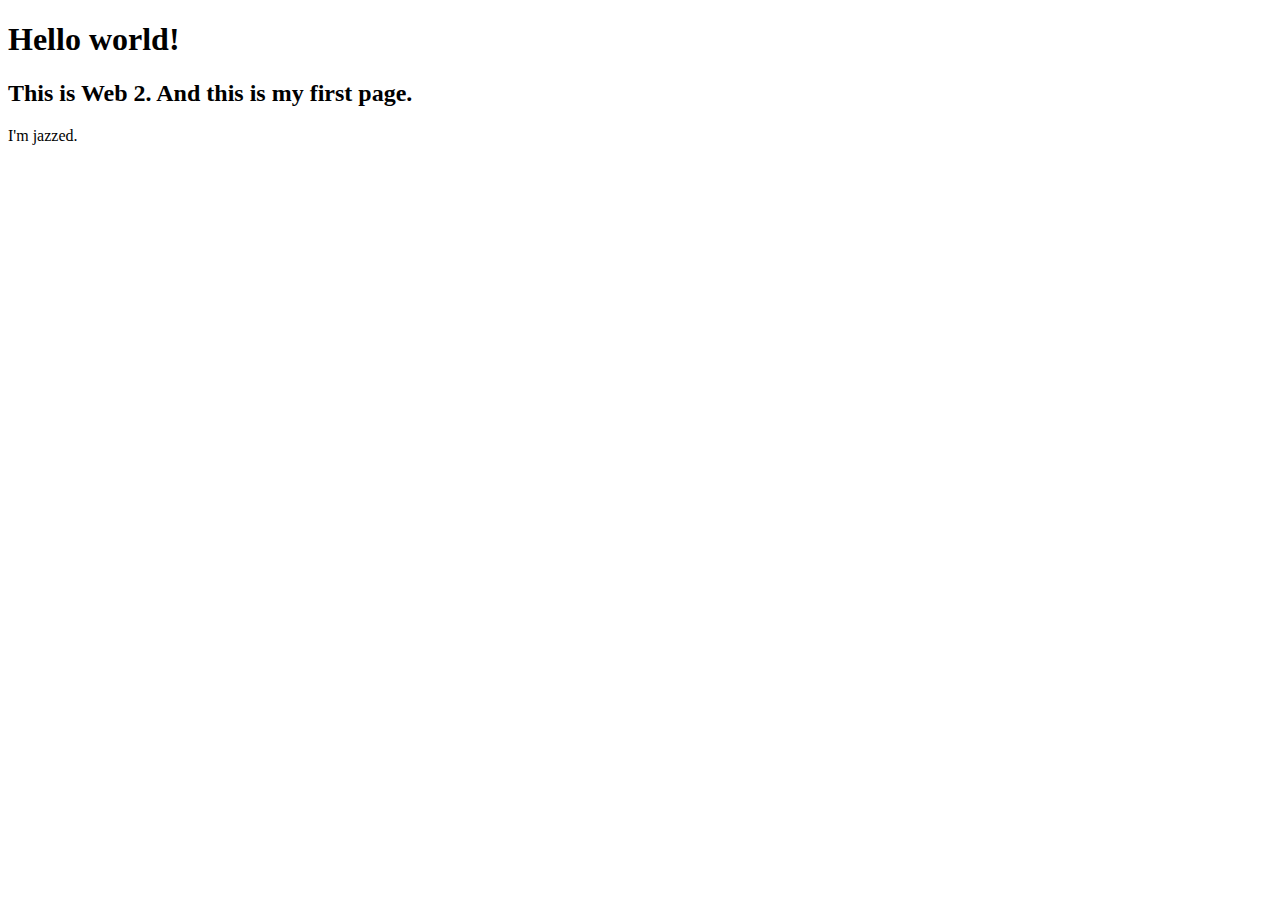
==== index.html @ 2f2408c3 "Adding Index page" ====
<!DOCTYPE html>
<html>
    <head>
        <title>Hello world.</title>
    </head>
    <body>
        <h1>Hello world!</h1>

        <h2>This is Web 2. And this is my first page.</h2>

        <p>I'm jazzed.</p>
        
    </body>
</html>
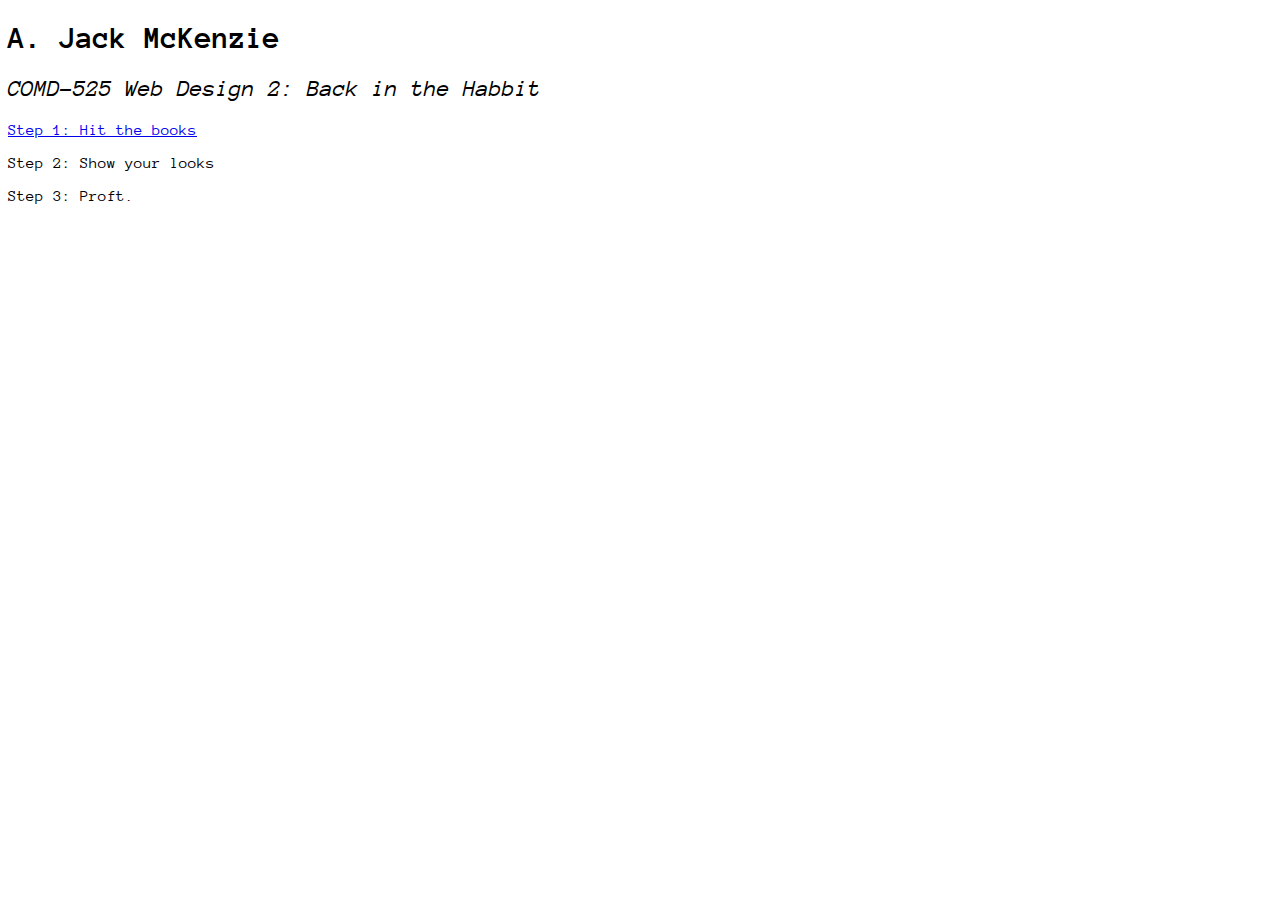
==== commit 3f91962a: "Added Styles and Page 2" ====
--- a/index.html
+++ b/index.html
@@ -1,14 +1,22 @@
 <!DOCTYPE html>
 <html>
     <head>
-        <title>Hello world.</title>
+        <link href='https://fonts.googleapis.com/css?family=Anonymous+Pro:400,700,400italic,700italic' rel='stylesheet' type='text/css'>
+        <link href='styles.css' rel='stylesheet' type='text/css'>
+        <title>The Squeakquel</title>
     </head>
     <body>
-        <h1>Hello world!</h1>
-
-        <h2>This is Web 2. And this is my first page.</h2>
-
-        <p>I'm jazzed.</p>
-        
+        <div>
+            <div>
+            <h1>A. Jack McKenzie</h1>
+    
+            <h2>COMD-525 Web Design 2: Back in the Habbit</h2>
+            </div>
+            <div>
+                <p><a href="html_experiment/html_experiment.html">Step 1: Hit the books</a></p>
+                <p>Step 2: Show your looks</p>
+                <p>Step 3: Proft.</p>
+            </div>
+        </div>
     </body>
 </html>
--- a/styles.css
+++ b/styles.css
@@ -0,0 +1,20 @@
+h1 {
+    font-family: 'Anonymous Pro';
+    font-weight: 700;
+}
+
+h2 {
+    font-family: 'Anonymous Pro';
+    font-weight: 400;
+    font-style: italic;
+}
+
+p {
+    font-family: 'Anonymous Pro';
+    font-weight: 400;
+}
+
+a {
+    font-family: 'Anonymous Pro';
+    font-weight: 400;
+}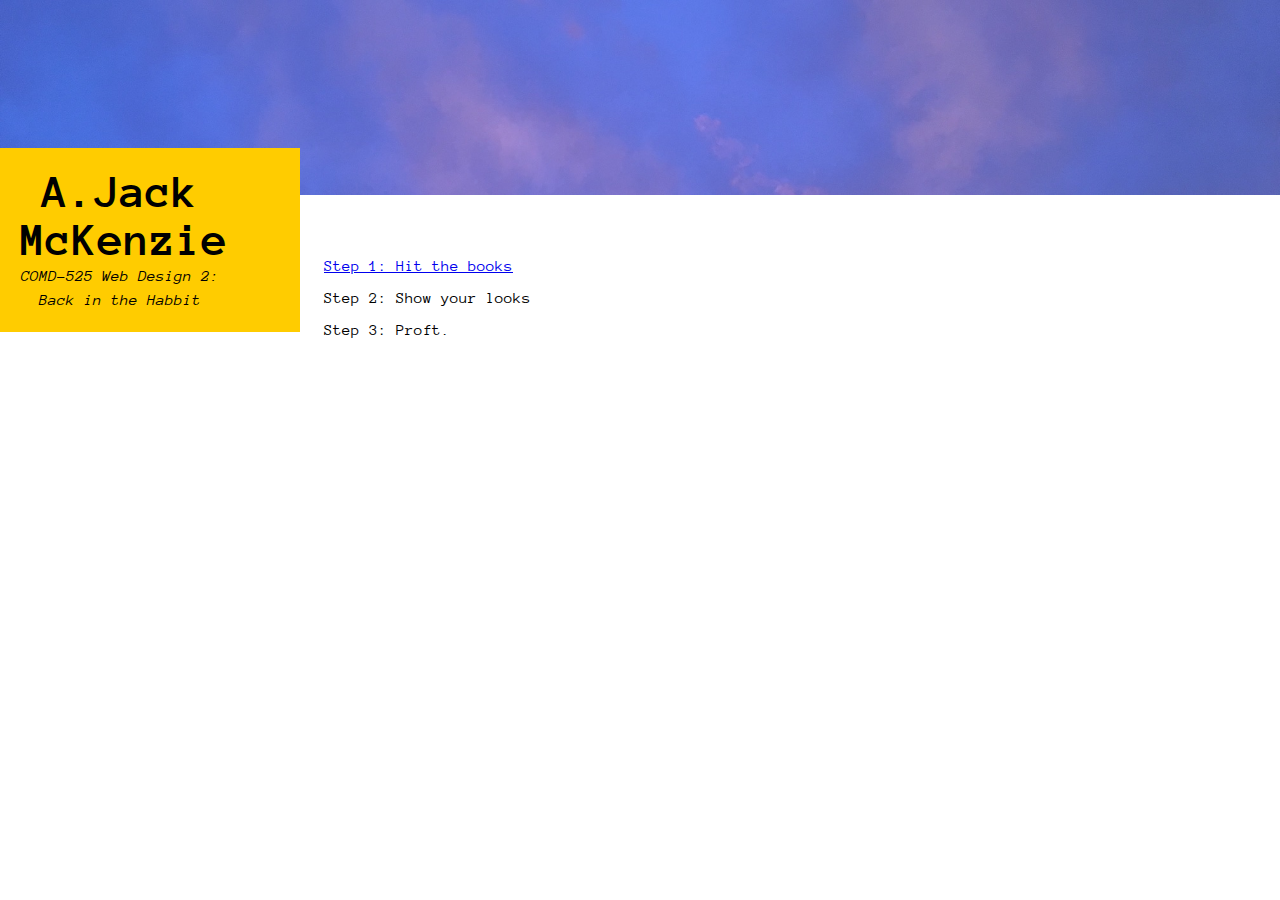
==== commit 92c115d7: "More CSS V1" ====
--- a/index.html
+++ b/index.html
@@ -1,18 +1,22 @@
 <!DOCTYPE html>
-<html>
+<html lang="en">
     <head>
         <link href='https://fonts.googleapis.com/css?family=Anonymous+Pro:400,700,400italic,700italic' rel='stylesheet' type='text/css'>
         <link href='styles.css' rel='stylesheet' type='text/css'>
+        <meta charset="utf-8">
         <title>The Squeakquel</title>
     </head>
     <body>
         <div>
             <div>
-            <h1>A. Jack McKenzie</h1>
+                <img class="banner_pic" src="images/sky_wide.jpg"></img>
+            </div>
+            <div class="yellowhead">
+            <h1>A.Jack McKenzie</h1>
     
             <h2>COMD-525 Web Design 2: Back in the Habbit</h2>
             </div>
-            <div>
+            <div class="indices">
                 <p><a href="html_experiment/html_experiment.html">Step 1: Hit the books</a></p>
                 <p>Step 2: Show your looks</p>
                 <p>Step 3: Proft.</p>
--- a/styles.css
+++ b/styles.css
@@ -1,20 +1,101 @@
+/* http://meyerweb.com/eric/tools/css/reset/ 2. v2.0 | 20110126
+  License: none (public domain)
+*/
+
+html, body, div, span, applet, object, iframe,
+h1, h2, h3, h4, h5, h6, p, blockquote, pre,
+a, abbr, acronym, address, big, cite, code,
+del, dfn, em, img, ins, kbd, q, s, samp,
+small, strike, strong, sub, sup, tt, var,
+b, u, i, center,
+dl, dt, dd, ol, ul, li,
+fieldset, form, label, legend,
+table, caption, tbody, tfoot, thead, tr, th, td,
+article, aside, canvas, details, embed,
+figure, figcaption, footer, header, hgroup,
+menu, nav, output, ruby, section, summary,
+time, mark, audio, video {
+  margin: 0;
+  padding: 0;
+  border: 0;
+  font-size: 100%;
+  font: inherit;
+  vertical-align: baseline;
+}
+/* HTML5 display-role reset for older browsers */
+article, aside, details, figcaption, figure,
+footer, header, hgroup, menu, nav, section {
+  display: block;
+}
+body {
+  line-height: 1;
+}
+ol, ul {
+  list-style: none;
+}
+blockquote, q {
+  quotes: none;
+}
+blockquote:before, blockquote:after,
+q:before, q:after {
+  content: '';
+  content: none;
+}
+table {
+  border-collapse: collapse;
+  border-spacing: 0;
+}
+
+/* this stuff is Jack's */
+
+body {
+    margin: 0px;
+}
+
 h1 {
     font-family: 'Anonymous Pro';
     font-weight: 700;
+    font-size: 3em;
 }
 
 h2 {
     font-family: 'Anonymous Pro';
     font-weight: 400;
     font-style: italic;
+    line-height: 1.5em;
 }
 
 p {
     font-family: 'Anonymous Pro';
     font-weight: 400;
+    margin-bottom: 1em;
 }
 
 a {
     font-family: 'Anonymous Pro';
     font-weight: 400;
+}
+
+.yellowhead {
+    background-color: #ffcc00;
+    padding:20px;
+    padding-right: 80px;
+    text-align: center;
+    width: 200px;
+    top:-50px;
+    display: inline-block;
+    position: relative;
+}
+
+.indices {
+    display: inline-block;
+    position: relative;
+    padding:20px;
+    top: -20px;
+    background-color: white;
+    
+}
+
+.banner_pic {
+    width: 100%;
 }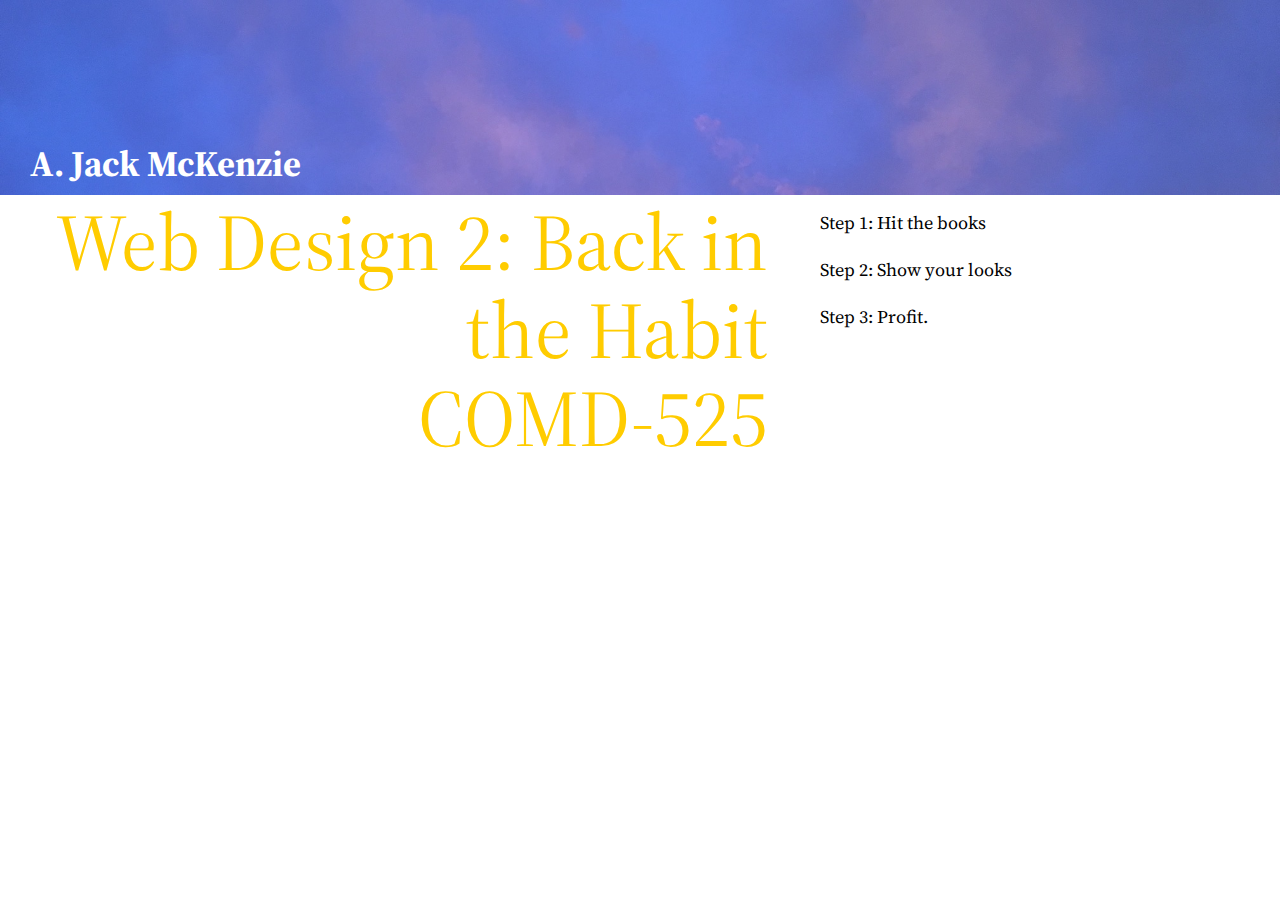
==== commit 3faa265f: "HTML and CSS changeover to V2" ====
--- a/index.html
+++ b/index.html
@@ -1,26 +1,40 @@
 <!DOCTYPE html>
 <html lang="en">
-    <head>
-        <link href='https://fonts.googleapis.com/css?family=Anonymous+Pro:400,700,400italic,700italic' rel='stylesheet' type='text/css'>
-        <link href='styles.css' rel='stylesheet' type='text/css'>
-        <meta charset="utf-8">
-        <title>The Squeakquel</title>
-    </head>
-    <body>
-        <div>
-            <div>
-                <img class="banner_pic" src="images/sky_wide.jpg"></img>
-            </div>
-            <div class="yellowhead">
-            <h1>A.Jack McKenzie</h1>
-    
-            <h2>COMD-525 Web Design 2: Back in the Habbit</h2>
-            </div>
-            <div class="indices">
-                <p><a href="html_experiment/html_experiment.html">Step 1: Hit the books</a></p>
-                <p>Step 2: Show your looks</p>
-                <p>Step 3: Proft.</p>
-            </div>
-        </div>
-    </body>
-</html>
+	<head>
+		<link href='https://fonts.googleapis.com/css?family=Source+Serif+Pro:400,700,600' rel='stylesheet' type='text/css'>
+		<title>A. Jack McKenzie</title>
+		<link href="styles.css" rel="stylesheet" type="text/css">
+	</head>
+
+	<body>
+		
+		
+			<div>
+				<img src="images/sky_wide.jpg">
+			</div>
+		<div class="almost">
+				<div class="myname">A. Jack McKenzie</div>
+			
+		</div>
+
+		<div class="wrapper">
+
+			<div class="column1">
+				<p class="bio">
+					Web Design 2: Back in the Habit<br>
+					<a href="http://web2.ga">COMD-525</a><br>
+				</p> 
+			</div>
+
+			<div class="column2">
+				<h3><a href="html_experiment/html_experiment.html">Step 1: Hit the books</a></h3>
+				<h3><a href="">Step 2: Show your looks</a></h3>
+				<h3><a href="">Step 3: Profit.</a></h3>
+			</div>
+
+			<div class="clear"></div>
+
+
+		</div>
+	</body>
+</html>--- a/styles.css
+++ b/styles.css
@@ -1,101 +1,127 @@
-/* http://meyerweb.com/eric/tools/css/reset/ 2. v2.0 | 20110126
-  License: none (public domain)
-*/
+/*font-family: 'Source Serif Pro', serif; 400, 600, 700*/ 
 
-html, body, div, span, applet, object, iframe,
-h1, h2, h3, h4, h5, h6, p, blockquote, pre,
-a, abbr, acronym, address, big, cite, code,
-del, dfn, em, img, ins, kbd, q, s, samp,
-small, strike, strong, sub, sup, tt, var,
-b, u, i, center,
-dl, dt, dd, ol, ul, li,
-fieldset, form, label, legend,
-table, caption, tbody, tfoot, thead, tr, th, td,
-article, aside, canvas, details, embed,
-figure, figcaption, footer, header, hgroup,
-menu, nav, output, ruby, section, summary,
-time, mark, audio, video {
-  margin: 0;
-  padding: 0;
-  border: 0;
-  font-size: 100%;
-  font: inherit;
-  vertical-align: baseline;
-}
-/* HTML5 display-role reset for older browsers */
-article, aside, details, figcaption, figure,
-footer, header, hgroup, menu, nav, section {
-  display: block;
-}
-body {
-  line-height: 1;
-}
-ol, ul {
-  list-style: none;
-}
-blockquote, q {
-  quotes: none;
-}
-blockquote:before, blockquote:after,
-q:before, q:after {
-  content: '';
-  content: none;
-}
-table {
-  border-collapse: collapse;
-  border-spacing: 0;
+a:link {
+    text-decoration: none;
+    color: inherit;
+
 }
 
-/* this stuff is Jack's */
+a:visited {
+    text-decoration: none;
+    color: inherit;
+}
+
+a:hover {
+    text-decoration: none;
+    color: inherit;
+}
+
+a:active {
+    text-decoration: none;
+    color: inherit;
+}
 
 body {
-    margin: 0px;
+	margin: 0px 0px 0px 0px;
+}
+
+li {
+	font-weight: 400;
+	font-family: 'Source Serif Pro', serif;
+}
+
+img {
+	width: 100%;
 }
 
 h1 {
-    font-family: 'Anonymous Pro';
-    font-weight: 700;
-    font-size: 3em;
+    font-weight: 400;
+	font-family: 'Source Serif Pro', serif;
 }
 
 h2 {
-    font-family: 'Anonymous Pro';
-    font-weight: 400;
-    font-style: italic;
-    line-height: 1.5em;
+	font-weight: 400;
+	font-family: 'Source Serif Pro', serif;
 }
 
-p {
-    font-family: 'Anonymous Pro';
-    font-weight: 400;
-    margin-bottom: 1em;
+h3 {
+	font-weight: 400;
+	font-family: 'Source Serif Pro', serif;
+	font-size: 18px;
+	/*color: #C9C9C9;*/
+	color: black;
+	margin: 10px, 0px, 10px, 0px;
+	padding-left: 10px;
+	padding-right: 10px;
+	background-color: white;
+	border: 2px solid white
 }
 
-a {
-    font-family: 'Anonymous Pro';
-    font-weight: 400;
+h3:hover {
+	border: 2px solid #ffcc00;
+	background-color: #ffcc00;
+	color: #black;
+	font-weight: 700;
+
 }
 
-.yellowhead {
-    background-color: #ffcc00;
-    padding:20px;
-    padding-right: 80px;
-    text-align: center;
-    width: 200px;
-    top:-50px;
-    display: inline-block;
-    position: relative;
+.myname {
+	font-weight: 700;
+	font-size: 36px;
+	font-family: 'Source Serif Pro', serif;
+	color: white;
+	position: relative;
+	top: -60px;
 }
 
-.indices {
-    display: inline-block;
-    position: relative;
-    padding:20px;
-    top: -20px;
-    background-color: white;
-    
+.yellow_box {
+	background-color: #ffcc00;
+	width: 40%;
+	height: 60px;
+	position: relative;
+	top: -20px;
+	left: 10px;
 }
 
-.banner_pic {
-    width: 100%;
-}+.imgtop {
+	width: 100px;
+}
+
+.clear {
+	clear: both;
+}
+
+.almost {
+	margin: 0px 0px 0px 30px;
+}
+
+.bio {
+	font-weight: 400;
+	font-family: 'Source Serif Pro', serif;
+	font-size: 80px;
+	line-height: 110%;
+	text-align: right;
+	color: #ffcc00;
+	margin-top: 0px;
+}
+
+.column1 {
+	width: 60%;
+	float: left;
+	font-size: 24pt;
+	padding: 00px;
+}
+
+.column2 {
+	width: 40%px;
+	float: left;
+	font-size: 24pt;
+	padding: 10px;
+	margin-top: -18px;
+	margin-left: 30px;
+}
+
+.wrapper {
+	width: 100%;
+	font-size: 0pt;
+	margin: -50px 0px 0px 0px;
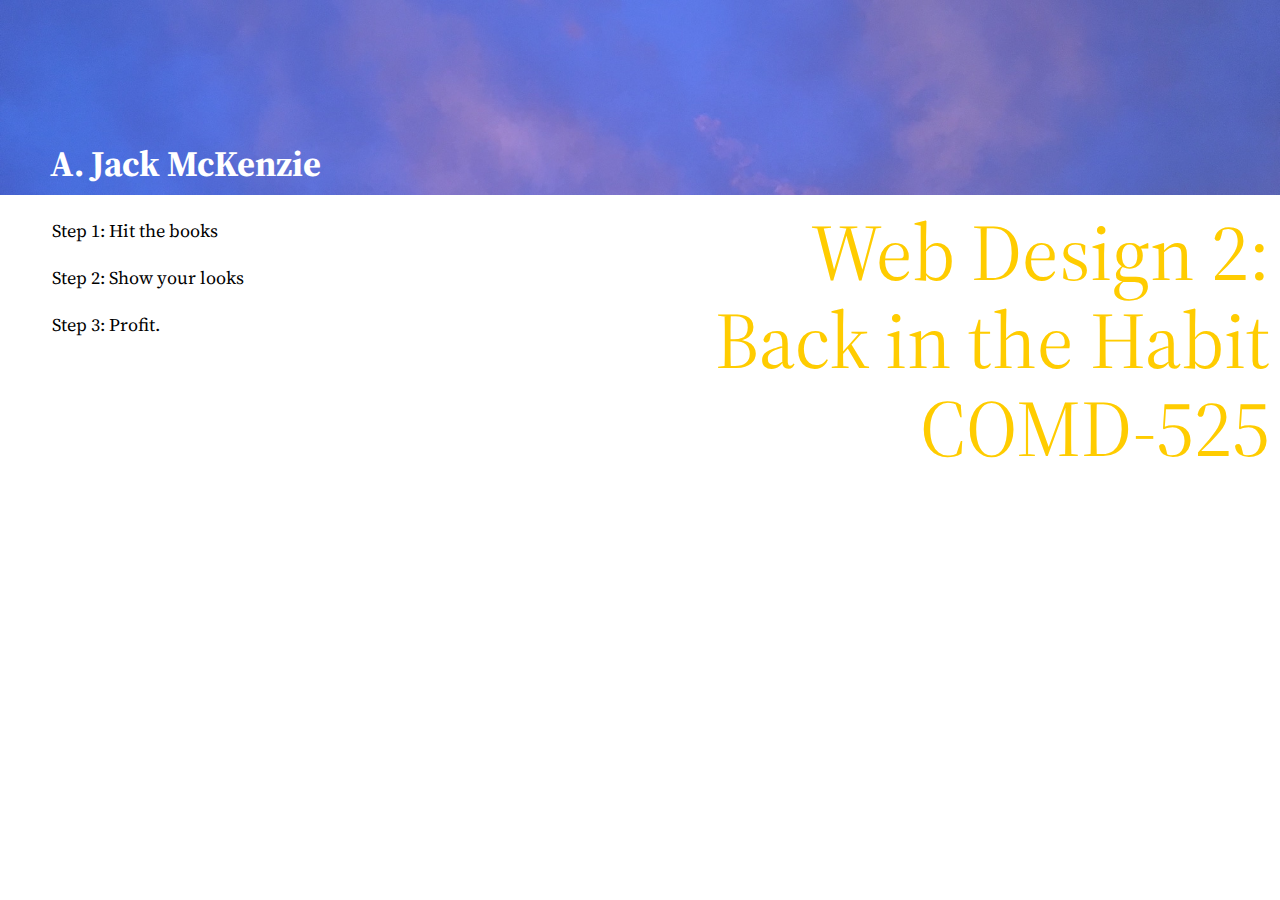
==== commit f0cb5384: "HTML experiment V1" ====
--- a/index.html
+++ b/index.html
@@ -18,23 +18,20 @@
 		</div>
 
 		<div class="wrapper">
-
-			<div class="column1">
-				<p class="bio">
-					Web Design 2: Back in the Habit<br>
-					<a href="http://web2.ga">COMD-525</a><br>
-				</p> 
-			</div>
-
-			<div class="column2">
+            <div class="column2">
 				<h3><a href="html_experiment/html_experiment.html">Step 1: Hit the books</a></h3>
 				<h3><a href="">Step 2: Show your looks</a></h3>
 				<h3><a href="">Step 3: Profit.</a></h3>
 			</div>
-
-			<div class="clear"></div>
-
-
+			
+			<div class="column1">
+				<p class="bio">
+					Web Design 2:<br> Back in the Habit<br>
+					<a href="http://web2.ga">COMD-525</a><br>
+				</p> 
+			</div>
+			
+		    <div class="clear"></div>
 		</div>
 	</body>
 </html>--- a/styles.css
+++ b/styles.css
@@ -50,7 +50,6 @@
 	font-size: 18px;
 	/*color: #C9C9C9;*/
 	color: black;
-	margin: 10px, 0px, 10px, 0px;
 	padding-left: 10px;
 	padding-right: 10px;
 	background-color: white;
@@ -60,7 +59,7 @@
 h3:hover {
 	border: 2px solid #ffcc00;
 	background-color: #ffcc00;
-	color: #black;
+	color: black;
 	font-weight: 700;
 
 }
@@ -72,6 +71,7 @@
 	color: white;
 	position: relative;
 	top: -60px;
+	padding-left: 20px;
 }
 
 .yellow_box {
@@ -106,18 +106,18 @@
 }
 
 .column1 {
-	width: 60%;
-	float: left;
+	width: 70%;
+	float: right;
 	font-size: 24pt;
-	padding: 00px;
+	padding: 10px;
 }
 
 .column2 {
-	width: 40%px;
+	width: 250px;
 	float: left;
 	font-size: 24pt;
 	padding: 10px;
-	margin-top: -18px;
+	margin-top: -10px;
 	margin-left: 30px;
 }
 
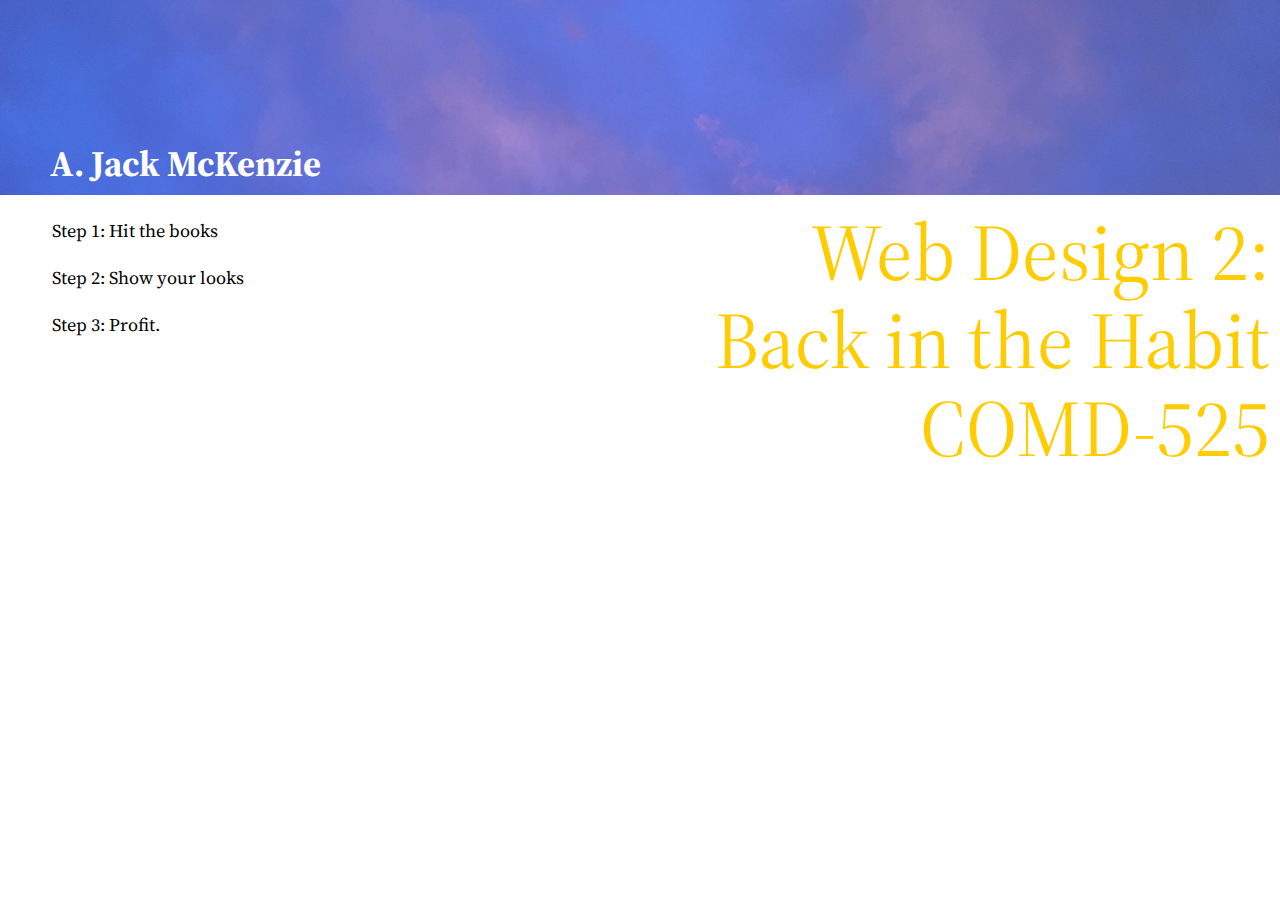
==== commit 2892bde7: "Added link to classpage assignment" ====
--- a/index.html
+++ b/index.html
@@ -20,7 +20,7 @@
 		<div class="wrapper">
             <div class="column2">
 				<h3><a href="html_experiment/html_experiment.html">Step 1: Hit the books</a></h3>
-				<h3><a href="">Step 2: Show your looks</a></h3>
+				<h3><a href="classpage/index.html">Step 2: Show your looks</a></h3>
 				<h3><a href="">Step 3: Profit.</a></h3>
 			</div>
 			
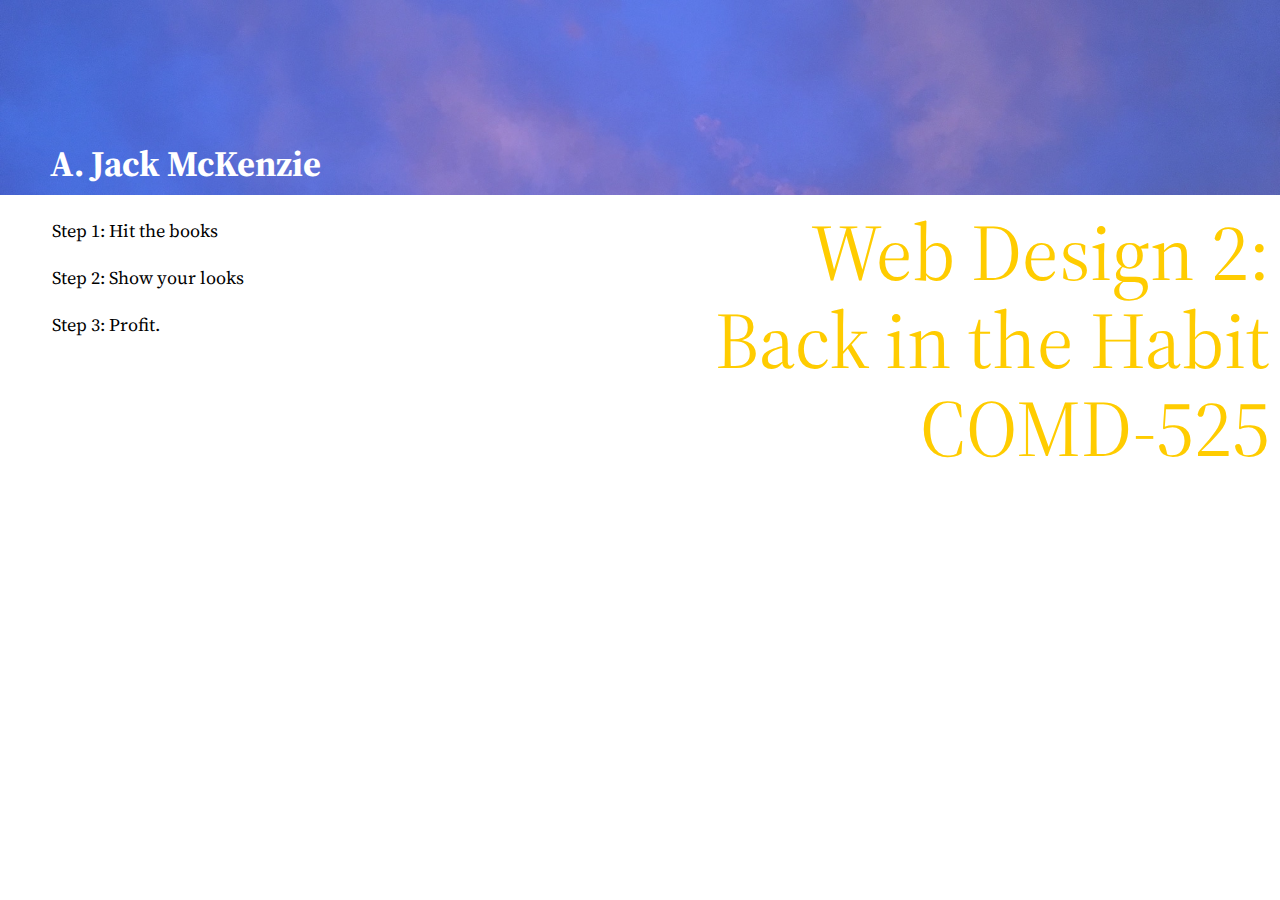
==== commit bd170b3a: "jquery random t1" ====
--- a/index.html
+++ b/index.html
@@ -21,7 +21,7 @@
             <div class="column2">
 				<h3><a href="html_experiment/html_experiment.html">Step 1: Hit the books</a></h3>
 				<h3><a href="classpage/index.html">Step 2: Show your looks</a></h3>
-				<h3><a href="">Step 3: Profit.</a></h3>
+				<h3><a href="random/random.html">Step 3: Profit.</a></h3>
 			</div>
 			
 			<div class="column1">
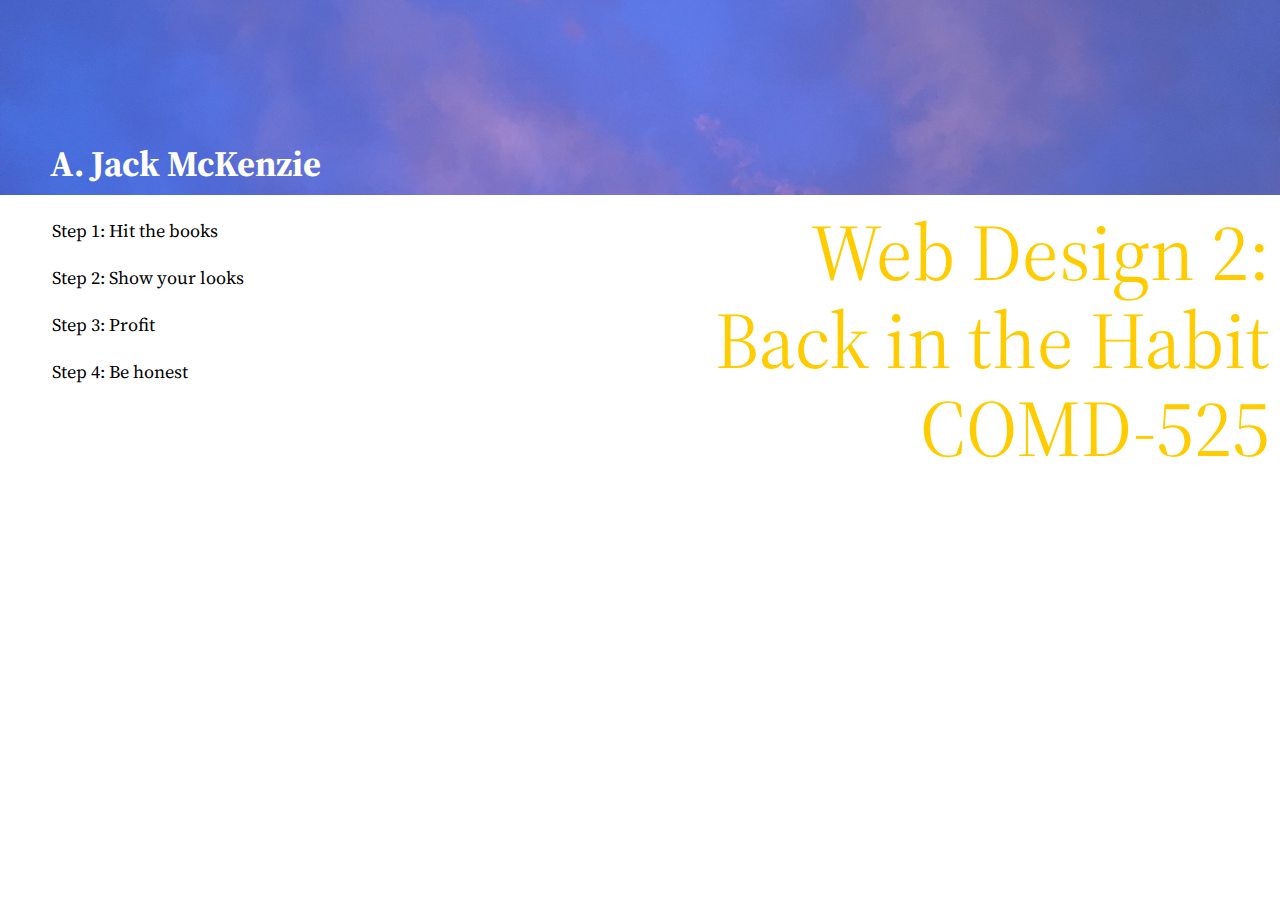
==== commit c0674576: "Added homepage link 4" ====
--- a/index.html
+++ b/index.html
@@ -21,7 +21,8 @@
             <div class="column2">
 				<h3><a href="html_experiment/html_experiment.html">Step 1: Hit the books</a></h3>
 				<h3><a href="classpage/index.html">Step 2: Show your looks</a></h3>
-				<h3><a href="random/random.html">Step 3: Profit.</a></h3>
+				<h3><a href="random/random.html">Step 3: Profit</a></h3>
+				<h3><a href="truth/index.html">Step 4: Be honest</a></h3>
 			</div>
 			
 			<div class="column1">
